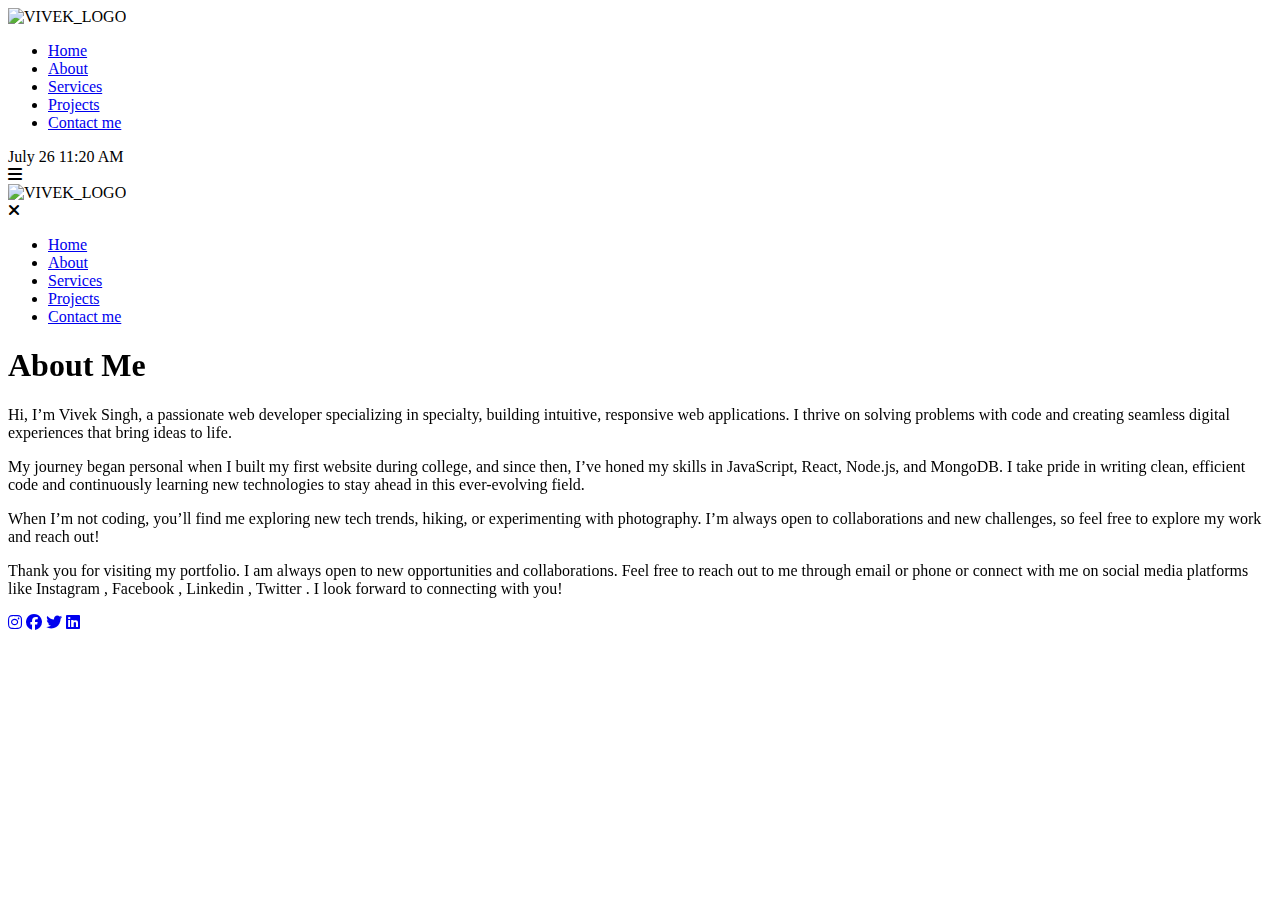
==== about.html @ 0ddf88bc "some updates & changes" ====
<!DOCTYPE html>
<html lang="en">

<head>
    <meta charset="UTF-8">
    <meta name="viewport" content="width=device-width, initial-scale=1.0">
    <title>About me</title>
    <link rel="stylesheet" href="about.css">
    <link rel="stylesheet" href="https://cdnjs.cloudflare.com/ajax/libs/font-awesome/6.7.1/css/all.min.css">
    <link href="https://unpkg.com/aos@2.3.1/dist/aos.css" rel="stylesheet">


    <link
        href="https://fonts.googleapis.com/css2?family=Poppins:ital,wght@0,100;0,200;0,300;0,400;0,500;0,600;0,700;0,800;0,900;1,100;1,200;1,300;1,400;1,500;1,600;1,700;1,800;1,900&display=swap"
        rel="stylesheet">
</head>

<body>

    <!-- NAV-BAR -->

    <nav>
        <div class="nav">
            <div class="navlogo">
                <img src="./img/VIVEK_LOGO.png" alt="VIVEK_LOGO">
            </div>

            <div class="navcontent">
                <ul>
                    <li><a href="index.html">Home</a></li>
                    <li><a class="active" href="about.html">About</a></li>
                    <li><a href="service.html">Services</a></li>
                    <li><a href="project.html">Projects</a></li>
                    <li><a href="contact.html">Contact me</a></li>
                </ul>
            </div>
            <div class="datetime">
                <span class="date"></span>
                <span class="time"></span>
            </div>
            <div id="menu-bar" class="menu-bar">
                <i class="fa-solid fa-bars"></i>
            </div>
        </div>
    </nav>

    <nav>
        <div class="side-nav hidden">
            <div class="side-navlogo">
                <div class="img">
                    <img src="./img/VIVEK_LOGO.png" alt="VIVEK_LOGO">
                </div>
                <div class="menu-bar">
                    <i class="fa-solid fa-xmark"></i>
                </div>
            </div>
            <div class="side-navcontent">
                <ul>
                    <li><a href="index.html">Home</a></li>
                    <li><a class="active" href="about.html">About</a></li>
                    <li><a href="service.html">Services</a></li>
                    <li><a href="project.html">Projects</a></li>
                    <li><a href="contact.html">Contact me</a></li>
                </ul>
            </div>
    </nav>

    <!-- ABOUT CONTAINER -->

    <div class="about-container">
        <div class="about" data-aos="zoom-out">
            <h1>About Me</h1>
            <p>
                Hi, I’m Vivek Singh, a passionate web developer specializing in specialty, building intuitive,
                responsive
                web
                applications. I thrive on solving problems with code and creating seamless digital experiences that
                bring
                ideas
                to life.
            </p>

            <p>
                My journey began personal when I built my first website during college, and since then, I’ve honed my
                skills
                in
                JavaScript, React, Node.js, and MongoDB. I take pride in writing clean, efficient code and continuously
                learning
                new technologies to stay ahead in this ever-evolving field.
            </p>

            <p> When I’m not coding, you’ll find me exploring new tech trends, hiking, or experimenting with
                photography.
                I’m
                always open to collaborations and new challenges, so feel free to explore my work and reach out!
            </p>
            <p>
                Thank you for visiting my portfolio. I am always open to new opportunities and collaborations. Feel free
                to reach out to me through email or phone or connect with me on social media platforms like Instagram ,
                Facebook , Linkedin , Twitter . I look forward to connecting with you!
            </p>
            <div class="socialmedia">
                <a href="https://www.instagram.com/?hl=en"><i class="fa-brands fa-instagram"></i></a>
                <a href="#"><i class="fa-brands fa-facebook"></i></a>
                <a href="#"><i class="fa-brands fa-twitter"></i></a>
                <a href="https://www.linkedin.com/feed/"><i class="fa-brands fa-linkedin"></i></a>
            </div>
        </div>
    </div>
    <script src="script.js"></script>
    <script src="https://unpkg.com/aos@2.3.1/dist/aos.js"></script>
    <script>
        AOS.init({
            offset: 100,
            duration: 1000
        });
    </script>
</body>

</html>
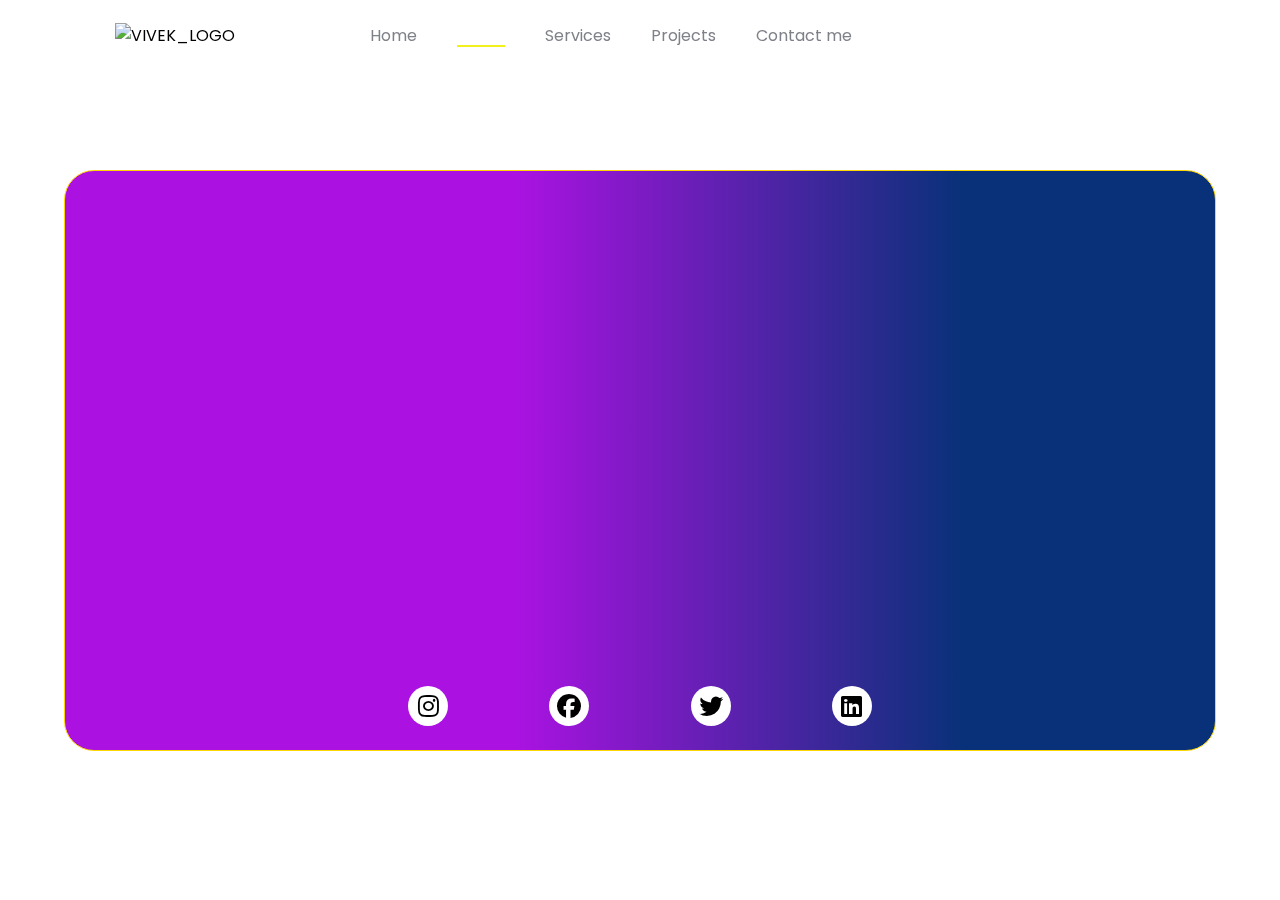
==== commit db9aa6a1: "added new features" ====
--- a/about.html
+++ b/about.html
@@ -16,6 +16,8 @@
 </head>
 
 <body>
+    <div class="loading-container"></div>
+
 
     <!-- NAV-BAR -->
 
@@ -67,54 +69,46 @@
 
     <!-- ABOUT CONTAINER -->
 
-    <div class="about-container">
-        <div class="about" data-aos="zoom-out">
-            <h1>About Me</h1>
-            <p>
-                Hi, I’m Vivek Singh, a passionate web developer specializing in specialty, building intuitive,
-                responsive
-                web
-                applications. I thrive on solving problems with code and creating seamless digital experiences that
-                bring
-                ideas
-                to life.
-            </p>
+    <div class="about" data-aos="zoom-in">
+        <h1>About Me</h1>
+        <p>
+            Hi, I’m Vivek Singh, a passionate web developer specializing in specialty, building intuitive,
+            responsive
+            web
+            applications. I thrive on solving problems with code and creating seamless digital experiences that
+            bring
+            ideas
+            to life.
+        </p>
 
-            <p>
-                My journey began personal when I built my first website during college, and since then, I’ve honed my
-                skills
-                in
-                JavaScript, React, Node.js, and MongoDB. I take pride in writing clean, efficient code and continuously
-                learning
-                new technologies to stay ahead in this ever-evolving field.
-            </p>
+        <p>
+            My journey began personal when I built my first website during college, and since then, I’ve honed my
+            skills
+            in
+            JavaScript, React, Node.js, and MongoDB. I take pride in writing clean, efficient code and continuously
+            learning
+            new technologies to stay ahead in this ever-evolving field.
+        </p>
 
-            <p> When I’m not coding, you’ll find me exploring new tech trends, hiking, or experimenting with
-                photography.
-                I’m
-                always open to collaborations and new challenges, so feel free to explore my work and reach out!
-            </p>
-            <p>
-                Thank you for visiting my portfolio. I am always open to new opportunities and collaborations. Feel free
-                to reach out to me through email or phone or connect with me on social media platforms like Instagram ,
-                Facebook , Linkedin , Twitter . I look forward to connecting with you!
-            </p>
-            <div class="socialmedia">
-                <a href="https://www.instagram.com/?hl=en"><i class="fa-brands fa-instagram"></i></a>
-                <a href="#"><i class="fa-brands fa-facebook"></i></a>
-                <a href="#"><i class="fa-brands fa-twitter"></i></a>
-                <a href="https://www.linkedin.com/feed/"><i class="fa-brands fa-linkedin"></i></a>
-            </div>
+        <p> When I’m not coding, you’ll find me exploring new tech trends, hiking, or experimenting with
+            photography.
+            I’m
+            always open to collaborations and new challenges, so feel free to explore my work and reach out!
+        </p>
+        <p>
+            Thank you for visiting my portfolio. I am always open to new opportunities and collaborations. Feel free
+            to reach out to me through email or phone or connect with me on social media platforms like Instagram ,
+            Facebook , Linkedin , Twitter . I look forward to connecting with you!
+        </p>
+        <div class="socialmedia">
+            <a href="https://www.instagram.com/?hl=en"><i class="fa-brands fa-instagram"></i></a>
+            <a href="#"><i class="fa-brands fa-facebook"></i></a>
+            <a href="#"><i class="fa-brands fa-twitter"></i></a>
+            <a href="https://www.linkedin.com/feed/"><i class="fa-brands fa-linkedin"></i></a>
         </div>
     </div>
     <script src="script.js"></script>
     <script src="https://unpkg.com/aos@2.3.1/dist/aos.js"></script>
-    <script>
-        AOS.init({
-            offset: 100,
-            duration: 1000
-        });
-    </script>
 </body>
 
 </html>--- a/about.css
+++ b/about.css
@@ -0,0 +1,347 @@
+* {
+    padding: 0;
+    margin: 0;
+    box-sizing: border-box;
+    font-family: poppins, Arial, sans-serif;
+    list-style-type: none;
+    text-decoration: none;
+}
+
+body {
+    background-image: url(./img/purple_bg2.jpg);
+    object-fit: cover;
+}
+
+h1 {
+    font-size: 3rem;
+    background-image: url(./img/golden_bg.jpg);
+    background-clip: text;
+    -webkit-text-fill-color: transparent;
+    margin-bottom: 20px;
+}
+
+p {
+    font-size: 1.5rem;
+    background-image: url(./img/golden_bg.jpg);
+    background-clip: text;
+    -webkit-text-fill-color: transparent;
+    margin-bottom: 20px;
+}
+
+.about {
+    height: auto;
+    display: flex;
+    flex-direction: column;
+    justify-content: space-evenly;
+    align-items: center;
+    background: linear-gradient(90deg, rgba(171, 18, 226, 1) 39%, rgba(9, 49, 121, 1) 78%);
+    border-radius: 30px;
+    padding: 20px;
+    border: 1px solid gold;
+    width: 90%;
+    margin: 100px auto 50px;
+
+
+}
+
+.nav {
+    display: flex;
+    justify-content: space-evenly;
+    align-items: center;
+    height: 70px;
+    backdrop-filter: blur(5px);
+}
+
+.navcontent {
+    height: 70px;
+    display: flex;
+    align-items: center;
+    justify-content: center;
+}
+
+.datetime {
+    font-size: 1.2rem;
+    letter-spacing: 0.1rem;
+}
+
+.date {
+    margin-right: 20px;
+    font-size: 1rem;
+    background-image: url(./img/golden_bg.jpg);
+    background-clip: text;
+    -webkit-text-fill-color: transparent;
+    text-shadow: none;
+    font-style: normal;
+    font-weight: bold;
+}
+
+.time {
+    font-size: 1rem;
+    background-image: url(./img/golden_bg.jpg);
+    background-clip: text;
+    -webkit-text-fill-color: transparent;
+    text-shadow: none;
+    font-style: normal;
+    font-weight: bold;
+
+}
+
+.nav ul {
+    display: flex;
+}
+
+.navlogo img {
+    height: 70px;
+}
+
+.nav ul li {
+    padding: 14px 20px;
+    cursor: pointer;
+    list-style-type: none;
+}
+
+.side-nav {
+    background-image: url(./img/purple_bg2.jpg);
+    background-size: cover;
+    position: fixed;
+    inset: 0;
+}
+
+.side-navcontent ul li a {
+    color: #7F8188;
+    display: block;
+    padding: 20px;
+    transition: all 0.5s ease-in-out;
+
+}
+
+.side-navcontent ul li a:hover {
+    background-color: rgba(67, 8, 96, 0.304);
+}
+
+.side-navlogo img {
+    height: 70px
+}
+
+.menu-bar {
+    height: 50px;
+    width: 50px;
+    border-radius: 10%;
+    display: flex;
+    justify-content: center;
+    align-items: center;
+    cursor: pointer;
+}
+
+.menu-bar i {
+    font-size: 1.5rem;
+    background-image: url(./img/golden_bg.jpg);
+    background-clip: text;
+    -webkit-text-fill-color: transparent;
+}
+
+.side-navlogo {
+    height: 70px;
+    display: flex;
+    justify-content: space-between;
+    align-items: center;
+}
+
+.hidden {
+    display: none;
+}
+
+nav ul li a {
+    color: #7F8188;
+    transition: 0.3s;
+    font-size: 1rem;
+    font-weight: 400;
+    position: relative;
+    text-decoration: none;
+}
+
+nav ul li a::after {
+    content: "";
+    position: absolute;
+    width: 100%;
+    height: 2px;
+    background-color: rgba(243, 239, 10, 0.927);
+    bottom: 0px;
+    left: 0px;
+    transform: scaleX(0);
+    transition: transform 0.3s ease-in-out;
+
+}
+
+nav ul li a:hover::after,
+.active::after {
+    transform: scaleX(1);
+}
+
+
+
+nav ul li a:hover,
+nav ul li a.active {
+    color: white
+}
+
+.socialmedia {
+    height: 3rem;
+    width: 60%;
+    display: flex;
+    justify-content: space-evenly;
+    align-items: center;
+}
+
+.socialmedia a {
+    height: 2.5rem;
+    width: 2.5rem;
+    display: inline-flex;
+    justify-content: center;
+    align-items: center;
+    background: transparent;
+    border-radius: 50%;
+    font-size: 1.5rem;
+    color: black;
+    background-color: white;
+    transition: all 0.3s ease-in-out;
+
+}
+
+.socialmedia a:first-child:hover {
+
+    background: linear-gradient(45deg, #f09433, #e6683c, #dc2743, #cc2366, #bc1888);
+    color: white;
+    box-shadow: 0 0 0.5rem #cc2366;
+    height: 3rem;
+    width: 3rem;
+    border-radius: 50%;
+
+}
+
+.socialmedia a:nth-child(2):hover {
+    background-color: #1877F2;
+    color: white;
+    box-shadow: 0 0 0.5rem #1877F2;
+    height: 3rem;
+    width: 3rem;
+    border-radius: 50%;
+
+}
+
+.socialmedia a:nth-child(3):hover {
+    background-color: #1DA1f2;
+    color: white;
+    box-shadow: 0 0 0.5rem #1da1f2;
+    height: 3rem;
+    width: 3rem;
+    border-radius: 50%;
+
+
+}
+
+.socialmedia a:nth-child(4):hover {
+    background-color: #0077b5;
+    color: white;
+    box-shadow: 0 0 0.5rem #0077b5;
+    height: 3rem;
+    width: 3rem;
+    border-radius: 50%;
+
+
+}
+
+@media(max-width: 768px) {
+    .navcontent {
+        display: none;
+    }
+
+    .about {
+        margin: 40px auto 20px;
+        height: auto;
+        border-radius: 30px;
+    }
+
+    .nav {
+        justify-content: space-between;
+    }
+
+    .side-nav {
+        z-index: 1;
+    }
+
+    .datetime {
+        margin-right: 1rem;
+    }
+
+    .date,
+    .time {
+        font-size: 0.7rem;
+        background-image: url(./img/golden_bg.jpg);
+        background-clip: text;
+        -webkit-text-fill-color: transparent;
+    }
+
+    h1 {
+        font-size: 1.5rem;
+    }
+
+    p {
+        font-size: 0.8rem;
+    }
+
+    .socialmedia {
+        min-width: 100%;
+        height: 10vh;
+
+    }
+
+    .about-container {
+        padding: 40px 20px;
+    }
+
+}
+
+@media(min-width: 768px) and (max-width: 1023px) {
+    .navcontent {
+        display: none;
+    }
+
+    .nav {
+        justify-content: space-between;
+    }
+
+    .side-nav {
+        z-index: 1;
+    }
+
+    p {
+        font-size: 1rem;
+        margin-bottom: 20px;
+    }
+
+}
+
+@media (min-width: 1023px) {
+    .side-nav {
+        display: none;
+    }
+
+    p {
+        font-size: 1.2rem;
+    }
+
+    .menu-bar {
+        display: none;
+    }
+}
+
+.loading-container {
+    height: 100vh;
+    width: 100%;
+    background: linear-gradient(135deg, #1a1a2e 0%, #16213e 100%);
+    background-image: url(./img/cat-spinner.gif);
+    background-position: center;
+    background-repeat: no-repeat;
+    background-size: 15%;
+}